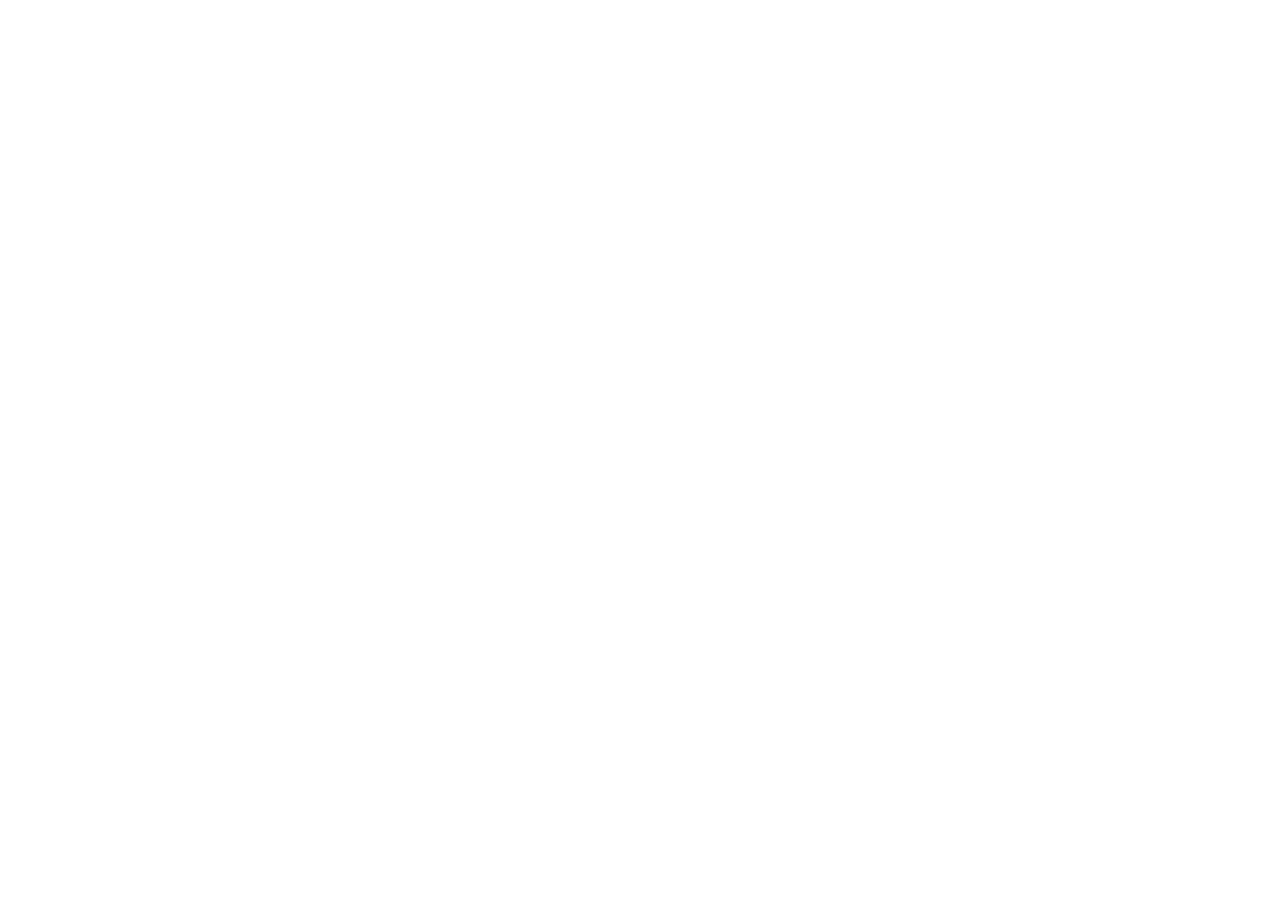
==== index.html @ 70c1f61f "i am working on it" ====
<!doctype html>
<html lang="fra">
<head>
    <meta charset="UTF-8">
    <meta name="viewport" content="width=device-width, initial-scale=1.0">
    <meta name="author" content="Adji Assi Yannick"/>
    <meta name="title" content="A title shown on seach engines like Google, Bing, and Yahoo."/>
    <meta http-equiv="X-UA-Compatible" content="IE=edge"/>
    <title>WDD 131 - Dynamic Web Fundamentals</title>
    <link rel="stylesheet" href="styles/base.css">
    <script src="scripts/getdates.js" defer></script>
</head>
<body>

</body>
</html>
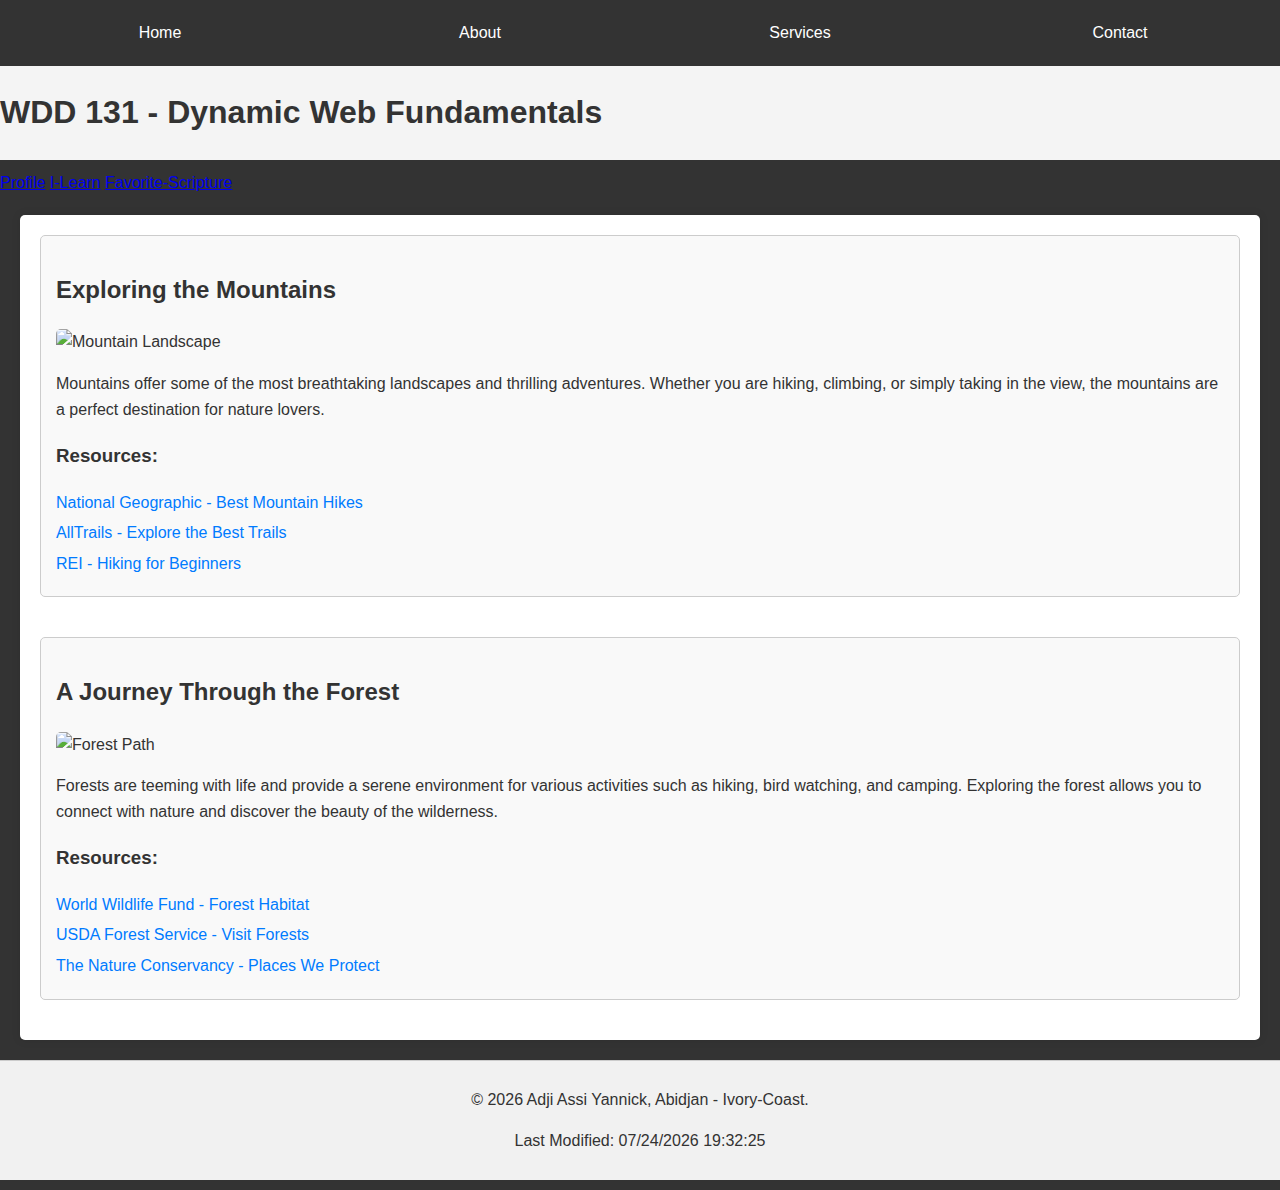
==== commit 6947e37a: "i am still working on it" ====
--- a/index.html
+++ b/index.html
@@ -1,17 +1,71 @@
 
-<!doctype html>
-<html lang="fra">
+<!DOCTYPE html>
+<html lang="en">
 <head>
     <meta charset="UTF-8">
     <meta name="viewport" content="width=device-width, initial-scale=1.0">
-    <meta name="author" content="Adji Assi Yannick"/>
-    <meta name="title" content="A title shown on seach engines like Google, Bing, and Yahoo."/>
-    <meta http-equiv="X-UA-Compatible" content="IE=edge"/>
-    <title>WDD 131 - Dynamic Web Fundamentals</title>
+    <meta name="author" content="Adji Assi Yannick">
+    <meta name="title" content="A title shown on seach engines like Google, Bing, and Yahoo.">
+    <meta http-equiv="X-UA-Compatible" content="IE=edge">
+    <meta name="Description" content="WDD 131 - Dynamic Web Fundamentals">
+    <title>WDD 131 - Dynamic Web Fundamentals Adji Assi Yannick</title>
+    <link rel="stylesheet" href="https://fonts.googleapis.com/css2?family=Roboto:wght@400;700&display=swap">
     <link rel="stylesheet" href="styles/base.css">
     <script src="scripts/getdates.js" defer></script>
+   
+    
+   
+    
+   
 </head>
 <body>
 
+<nav>
+    <ul class="nav-menu">
+        <li><a href="#home">Home</a></li>
+        <li><a href="#about">About</a></li>
+        <li><a href="#services">Services</a></li>
+        <li><a href="#contact">Contact</a></li>
+    </ul>
+</nav>
+<h1>WDD 131 - Dynamic Web Fundamentals</h1>
+        <nav>
+            <a href="linkedin.com/in/assi-yannick-adji-4003911b8/">Profile</a>
+            <a href="https://byui.instructure.com/">I-Learn</a>
+            <a href="https://www.churchofjesuschrist.org/study/scriptures/bofm/1-ne/3?lang=eng&id=p7#p7">Favorite-Scripture</a>
+            <a href=""></a>
+<main>
+    <section class="card">
+        <h2>Exploring the Mountains</h2>
+        <img src="https://cdn.glitch.global/d062dd80-6d20-45b0-a1dd-f7624606672a/Screenshot%202024-06-14%2022.12.27.png?v=1718403252539" alt="Mountain Landscape">
+        <p>Mountains offer some of the most breathtaking landscapes and thrilling adventures. Whether you are hiking, climbing, or simply taking in the view, the mountains are a perfect destination for nature lovers.</p>
+        <div class="resources">
+            <h3>Resources:</h3>
+            <a href="https://www.nationalgeographic.com/travel/destinations/north-america/united-states/national-parks/best-hikes-mountains/" target="_blank">National Geographic - Best Mountain Hikes</a>
+            <a href="https://www.alltrails.com/us" target="_blank">AllTrails - Explore the Best Trails</a>
+            <a href="https://www.rei.com/learn/expert-advice/hiking-for-beginners.html" target="_blank">REI - Hiking for Beginners</a>
+        </div>
+    </section>
+
+    <section class="card">
+        <h2>A Journey Through the Forest</h2>
+        <img src="https://cdn.glitch.global/d062dd80-6d20-45b0-a1dd-f7624606672a/Screenshot%202024-06-14%2021.59.09.png?v=1718402525637" alt="Forest Path"/>
+        <p>Forests are teeming with life and provide a serene environment for various activities such as hiking, bird watching, and camping. Exploring the forest allows you to connect with nature and discover the beauty of the wilderness.</p>
+        <div class="resources">
+            <h3>Resources:</h3>
+            <a href="https://www.worldwildlife.org/habitats/forest-habitat" target="_blank">World Wildlife Fund - Forest Habitat</a>
+            <a href="https://www.fs.usda.gov/visit" target="_blank">USDA Forest Service - Visit Forests</a>
+            <a href="https://www.nature.org/en-us/get-involved/how-to-help/places-we-protect/" target="_blank">The Nature Conservancy - Places We Protect</a>
+        </div>
+    </section>
+</main>
+
+<footer>
+    <p>&copy; <span id="currentyear"></span> Adji Assi Yannick, Abidjan - Ivory-Coast.</p>
+    <p id="lastModified"></p>
+</footer>
+
+
+
 </body>
-</html>+</html>
--- a/styles/base.css
+++ b/styles/base.css
@@ -0,0 +1,77 @@
+body {
+    font-family: Arial, sans-serif;
+    margin: 0;
+    padding: 0;
+    background-color: #f4f4f4;
+    color: #333;
+    line-height: 1.6;
+}
+nav {
+    background-color: #333;
+    padding: 10px 0;
+}
+.nav-menu {
+    display: flex;
+    justify-content: space-around;
+    list-style: none;
+    padding: 0;
+    margin: 0;
+}
+.nav-menu li {
+    flex: 1;
+    text-align: center;
+}
+.nav-menu a {
+    display: block;
+    color: white;
+    text-decoration: none;
+    padding: 10px;
+    transition: background-color 0.3s ease;
+}
+.nav-menu a:hover {
+    background-color: #555;
+}
+main {
+    max-width: 1200px;
+    margin: 20px auto;
+    padding: 20px;
+    background-color: white;
+    border-radius: 5px;
+    box-shadow: 0 0 10px rgba(0,0,0,0.1);
+    display: grid;
+    grid-template-columns: 1fr;
+    gap: 20px;
+}
+.card {
+    border: 1px solid #ccc;
+    border-radius: 5px;
+    padding: 15px;
+    margin-bottom: 20px;
+    background-color: #f9f9f9;
+}
+.card img {
+    max-width: 100%;
+    border-radius: 5px;
+}
+.card h2 {
+    color: #333;
+}
+.resources {
+    margin-top: 10px;
+}
+.resources a {
+    display: block;
+    color: #007bff;
+    text-decoration: none;
+    margin: 5px 0;
+}
+.resources a:hover {
+    text-decoration: underline;
+}
+footer {
+    margin-top: 20px;
+    padding: 10px;
+    background-color: #f1f1f1;
+    border-top: 1px solid #ccc;
+    text-align: center;
+}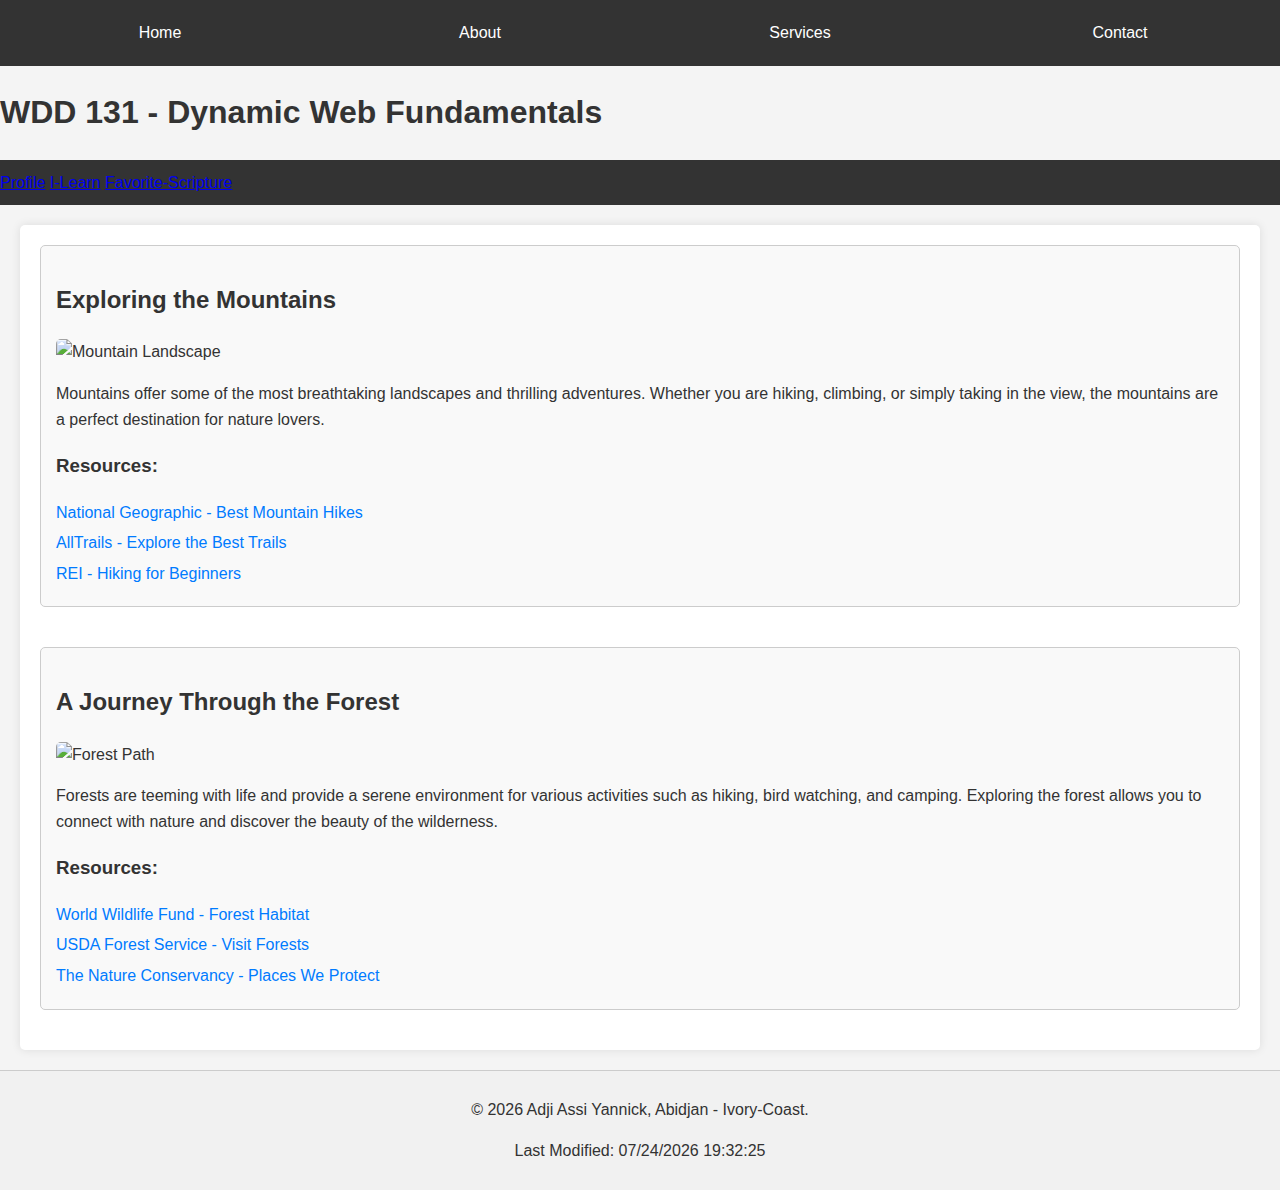
==== commit d5a5531b: "Update index.html" ====
--- a/index.html
+++ b/index.html
@@ -1,4 +1,3 @@
-
 <!DOCTYPE html>
 <html lang="en">
 <head>
@@ -8,18 +7,13 @@
     <meta name="title" content="A title shown on seach engines like Google, Bing, and Yahoo.">
     <meta http-equiv="X-UA-Compatible" content="IE=edge">
     <meta name="Description" content="WDD 131 - Dynamic Web Fundamentals">
-    <title>WDD 131 - Dynamic Web Fundamentals Adji Assi Yannick</title>
+    <title>WDD 131 - Dynamic Web Fundamentals - Adji Assi Yannick</title>
     <link rel="stylesheet" href="https://fonts.googleapis.com/css2?family=Roboto:wght@400;700&display=swap">
     <link rel="stylesheet" href="styles/base.css">
     <script src="scripts/getdates.js" defer></script>
-   
-    
-   
-    
-   
 </head>
 <body>
-
+<header>
 <nav>
     <ul class="nav-menu">
         <li><a href="#home">Home</a></li>
@@ -33,7 +27,8 @@
             <a href="linkedin.com/in/assi-yannick-adji-4003911b8/">Profile</a>
             <a href="https://byui.instructure.com/">I-Learn</a>
             <a href="https://www.churchofjesuschrist.org/study/scriptures/bofm/1-ne/3?lang=eng&id=p7#p7">Favorite-Scripture</a>
-            <a href=""></a>
+        </nav>    <a href=""></a>
+</header>
 <main>
     <section class="card">
         <h2>Exploring the Mountains</h2>
@@ -64,8 +59,5 @@
     <p>&copy; <span id="currentyear"></span> Adji Assi Yannick, Abidjan - Ivory-Coast.</p>
     <p id="lastModified"></p>
 </footer>
-
-
-
 </body>
 </html>
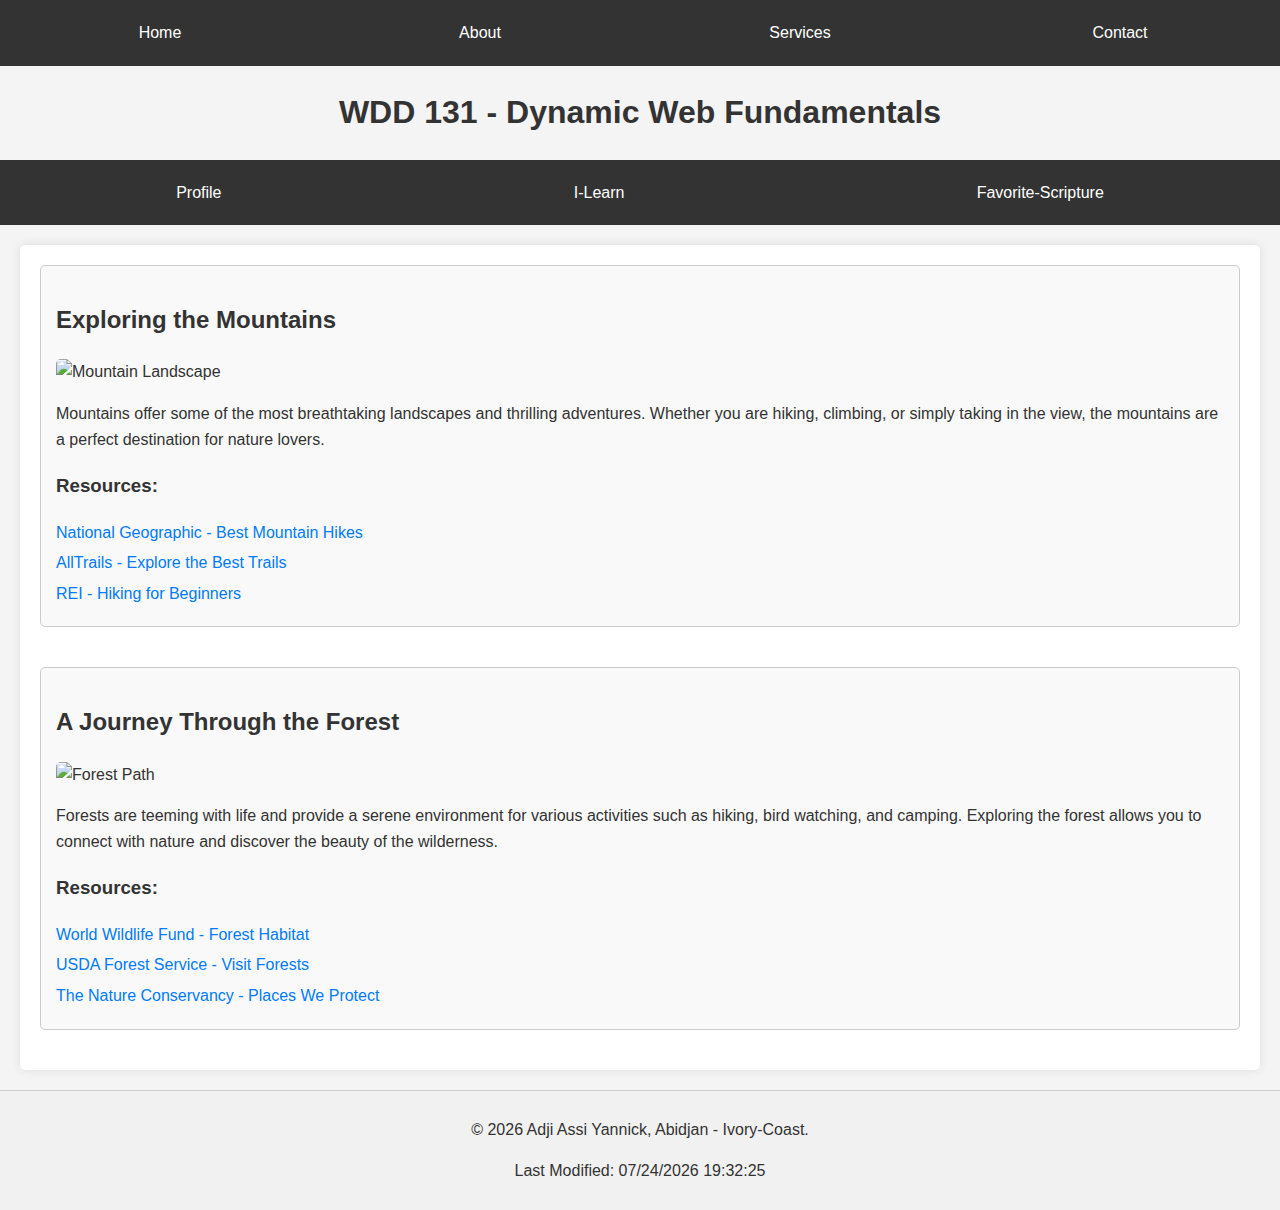
==== commit fa9ad21c: "Update index.html" ====
--- a/index.html
+++ b/index.html
@@ -24,10 +24,12 @@
 </nav>
 <h1>WDD 131 - Dynamic Web Fundamentals</h1>
         <nav>
+            <ul class="nav-menu">
             <a href="linkedin.com/in/assi-yannick-adji-4003911b8/">Profile</a>
             <a href="https://byui.instructure.com/">I-Learn</a>
             <a href="https://www.churchofjesuschrist.org/study/scriptures/bofm/1-ne/3?lang=eng&id=p7#p7">Favorite-Scripture</a>
-        </nav>    <a href=""></a>
+            </ul>
+        </nav>    
 </header>
 <main>
     <section class="card">
--- a/styles/base.css
+++ b/styles/base.css
@@ -3,11 +3,14 @@
     margin: 0;
     padding: 0;
     background-color: #f4f4f4;
-    color: #333;
+    color: #333333;
     line-height: 1.6;
 }
+h1{
+  text-align:center;
+}
 nav {
-    background-color: #333;
+    background-color: #333333;
     padding: 10px 0;
 }
 .nav-menu {
@@ -28,8 +31,22 @@
     padding: 10px;
     transition: background-color 0.3s ease;
 }
+.resources a {
+    display: block;
+    color: #007bff;
+    text-decoration: none;
+    margin: 5px 0;
+}
 .nav-menu a:hover {
-    background-color: #555;
+    background-color: #555555;
+}
+.resources {
+    margin-top: 10px;
+}
+
+
+.resources a:hover {
+    text-decoration: underline;
 }
 main {
     max-width: 1200px;
@@ -43,7 +60,7 @@
     gap: 20px;
 }
 .card {
-    border: 1px solid #ccc;
+    border: 1px solid #cccccc;
     border-radius: 5px;
     padding: 15px;
     margin-bottom: 20px;
@@ -54,24 +71,14 @@
     border-radius: 5px;
 }
 .card h2 {
-    color: #333;
+    color: #333333;
 }
-.resources {
-    margin-top: 10px;
-}
-.resources a {
-    display: block;
-    color: #007bff;
-    text-decoration: none;
-    margin: 5px 0;
-}
-.resources a:hover {
-    text-decoration: underline;
-}
+
+
 footer {
     margin-top: 20px;
     padding: 10px;
     background-color: #f1f1f1;
-    border-top: 1px solid #ccc;
+    border-top: 1px solid #cccccc;
     text-align: center;
-}+}
